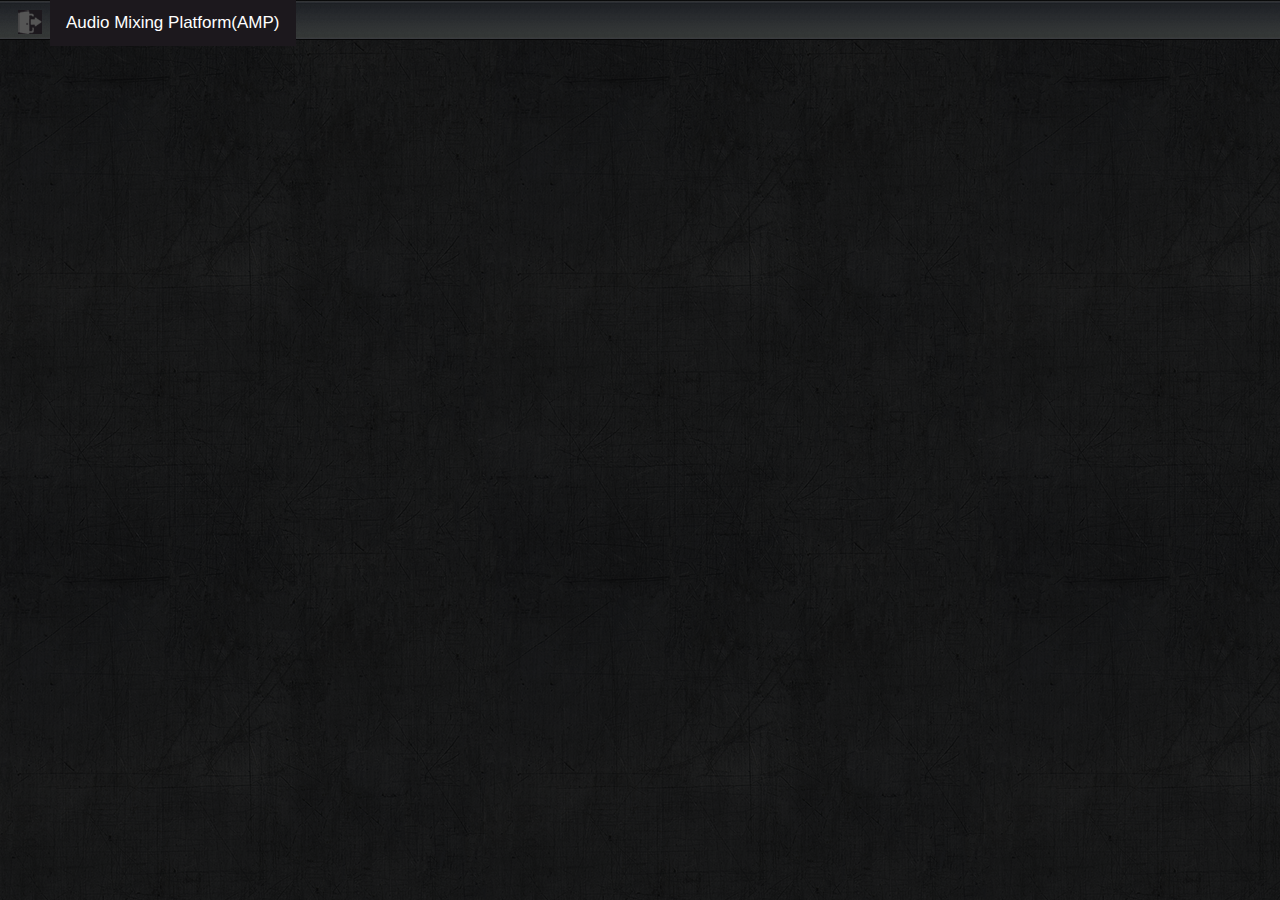
==== main.html @ fcc02890 "mix controller" ====
<!doctype html>
<html>
<head>
    <meta charset="windows-1251">
    <title>Audio Mixing Platform </title>
    <meta name="viewport" content="height=device-height initial-scale=1.0, minimum-scale=1.0, maximum-scale=3.0, user-scalable=yes">
    <meta http-equiv="Pragma" content="no-cache">
    <meta http-equiv="Expires" content="-1">
    <meta name="apple-mobile-web-app-capable" content="yes" />
    <meta http-equiv="cleartype" content="on">

    <link rel="shortcut icon" href="customIcon.png">
    <link rel="stylesheet" href="css/bootstrap/bootstrap-4.3.1.min.css">
    <link rel="stylesheet" href="css/ampUi/ampUi.css">
    <link rel="shortcut icon" href="customIcon.png">

    <script src="js/cookie.js"></script>
    <script src="js/cpan.js"></script>
    <script src="js/jQuery/jquery-3.4.1.min.js"></script> <!-- jQuery -->
    <script src="js/bootstrap/bootstrap-4.3.1.min.js"></script>
    <script src="js/konva/konva-3.2.4.min.js"></script> <!-- Konva -->
    <script src="js/biQuadFilter/BiQuadFilter.js"></script> <!-- BiQuadFilter -->
    <script src="js/equalizer.js"></script>
    <!-- ++ AMP UI -->
    <script src="js/ampUi/ampUiCore.js"></script> <!-- Just ampUi variable -->
    <script src="js/ampUi/ampUiMath.js"></script> <!-- Some functions to work with arrays, matrices, coordinates etc. -->
    <script src="js/ampUi/ampUiColors.js"></script> <!-- All of the colors -->
    <script src="js/ampUi/ampUiGlobalSettings.js"></script> <!-- Projest-wide settings -->
    <script src="js/ampUi/ampUiFiltersSettings.js"></script> <!-- Settings for filters layout and behavior -->
    <script src="js/ampUi/ampUiSlider.js"></script> <!-- Adjustable slider with scale -->
    <script src="js/ampUi/ampUiFiltersGraphSettings.js"></script> <!-- Equalizer graph settings -->

    <script src="js/ampUi/ampUiFiltersList.js"></script> <!-- Filters list -->
    <script src="js/ampUi/ampUiFiltersGraph.js"></script> <!-- Equalizer graph -->
    <script src="js/ampUi/ampUiFiltersDeck.js"></script> <!-- Filters deck -->
    <script src="js/ampUi/ampUiChannelEdit.js"></script> <!-- Controller to edit channel settings -->

    <script src="js/ampUi/ampUiEntryPoint.js"></script>
    <script src="js/main.js"></script>
    <script src="js/cookie.js"></script>
    <script src="js/cpan.js"></script>
    <!--    <script src="js/eq.js"></script> -->
    <script>
        console.log('explorer =', navigator.userAgent.toLowerCase());
        if (navigator.userAgent.toLowerCase().indexOf('msie ') > 0) {
            document.write('<link href="css/main-ie.css" rel="stylesheet" type="text/css">');
            document.write('<link href="css/cpan-ie.css" rel="stylesheet" type="text/css">');
        } else {
            document.write('<link rel="stylesheet" href="css/main.css" type="text/css" />');
            document.write('<link rel="stylesheet" href="css/cpan.css" type="text/css" />');
        }
    </script>
</head>

<!--<body onload='init();resize();'>-->
<body onload='init();' onresize='resizeFunc()'>
    <!-- <div class="shadow_panel" id="ClassShadow" style="display: none;"></div> -->
    <!--[if !IE]>-->
     <!--[if !IE]>-->
     <div class="header_main">
        <div class="logout_btn" onClick="Logout();"></div>        
        <div class="dropdown">
            <button class="dropbtn">Audio Mixing Platform(AMP)</button>            
            <div id= "menu" class="dropdown-content"></div>
        </div>
    </div>
    <!-- ClassNoWrapper original location
    -->

    <div id="ClassNoWrapper">
        <div class="main_console" id="ClassMainConsole"></div>
    </div>
    <div id="control_panel" class="control_panel_container" style="display:none;">
        <ul id="Tabs">
            <li id="FirstTab" style="left:0px;" class="SelectedTab" onClick="One(); return false;">Profile</li>
            <li id="SecondTab" style="left:135px;" class="Tab" onClick="Two(); return false;">Other</li>
        </ul>

        <div class="control_panel_body_shadow"></div>
        <div class="control_panel_close" onClick="cpan_hide();"></div>
        <div class="control_panel_body"></div>

        <div class="control_panel_content" id="cpan_content">
            <div id="Content">
                <div id="PageTwo" style="display: none;"></div>
                <div id="PageOne"></div>
            </div>
        </div>
    </div>

    <div class="modal">
        <div class="modal-content">
            <span class="close-button">×</span>
            <div class="container-fluid h-100">
                <div class="row justify-content-center h-100">
                    <div class="col-12 bg-red">
                        <div class="h-100 d-flex flex-nowrap flex-column ">
                            <div class="row justify-content-center flex-fill flex-grow-1 flex-nowrap">
                                <div class="d-flex flex-nowrap flex-column  bg-primary text-truncate flex-fill">
                                    <div class="row flex-grow-1 bg-warning m-0 p-0">
                                        <div id="graph-container" class="d-flex  flex-column text-truncate flex-fill col-12 m-0 p-0"></div>
                                    </div>
                                </div>
                            </div>
                        </div>
                    </div>            
                </div>
            </div>
        </div>
    </div>
</body>

</html>
---- css/ampUi/ampUi.css ----
html,body {
	height:100%; 
	user-select: none;
	background-color: #1c181d;
	/*color: #ffffff;*/
}

.channelcontainer {
	-ms-flex: 0 0 8vw;
    flex: 0 0  8vw;
	user-select: none;
}			

			
.h-12_5 {
	 height: 12.5%!important;
}

.h-6_25 {
	 height: 6.25%!important;
}

.h-81_25 {
	 height: 81.25%!important;
}

.h-87_5 {
	 height: 87.5%!important;
}

.h-93_75 {
	 height: 93.75%!important;
}

.filterinfo-row {
	cursor: pointer;
}


.hidden-important {
	display: none !important;
}

.flex-important {
	display: flex !important;
}

#currentchannel-button-mute {
	font-size: 2.55vmin;
	cursor: pointer;
}


#currentchannel-label-meter-l {
	color: #ffffff;
}

#currentchannel-label-meter-r {
	color: #ffffff;
}

#currentchannel-label-peak-l {
	color: #ffffff;
}

#currentchannel-label-peak-r {
	color: #ffffff;
}

#navigation-hint {
	color: #ffffff;
}

#currentchannel-label-number {
	color: #ffffff;
}

#currentchannel-label-name {
	color: #ffffff;
}

#navigation-button-options {
	color: #1c181d;
	background-color: #ffffff;
}

#currentchannel-button-mute {
	color: #1c181d;
	background-color: #ffffff;
}

#navigation-title {
	color: #ffffff;
}

#navigation-button-exit {
	color: #1c181d;
	background-color: #ffffff;
}


#currentchannel-meter-l {
}

#currentchannel-meter-r {
}

#currentchannel-scale {
	/*background: violet;*/
	/*font-size: 10px;*/
}
#currentchannel-label-name,
#currentchannel-label-number,
#navigation-hint {
	font-size: 1.75vmin;
}

#currentchannel-label-meter-l,
#currentchannel-label-meter-r,
#currentchannel-label-peak-l,
#currentchannel-label-peak-r {
	font-size: 1.60vmin;
}

#navigation-button-viewgroups,
#navigation-button-mixes,
#navigation-button-options,
#navigation-button-exit {
	font-size: 2.25vmin;
	cursor: pointer;
}



#container-channels-list {
	overflow-x: scroll;
	background-color: #1c181d; /* Ordinary */
	
}
#container-viewgroups-list {
	overflow-y: scroll;
	background: #ffffff;
}


#container-mixes-list {
	overflow-y: scroll;
	background: #ffffff;
}



/*
#currentchannel-label-name,
#currentchannel-label-number,
*/


#navigation-title {
	font-weight: bold;
	font-size: 2.85vmin;
}
---- css/main-ie.css ----
@font-face{
	font-family: 'Unibody8Pro-Regular';
	src: url('../fonts/Unibody8Pro-Regular.eot?') format('eot'),;
	src: url('../fonts/Unibody8Pro-Regular.eot?#iefix') format('embedded-opentype'),
		 url('../fonts/Unibody8Pro-Regular.otf')  format('opentype'),
		 url('../fonts/Unibody8Pro-Regular.woff') format('woff'), 
		 url('../fonts/Unibody8Pro-Regular.ttf')  format('truetype'),
		 url('../fonts/Unibody8Pro-Regular.svg#Unibody8Pro-Regular') format('svg');
}

@font-face{
	font-family: 'eras_bold_itcregular';
	src: url('../fonts/erasbd-webfont.eot');
	src: url('../fonts/erasbd-webfont.eot?#iefix') format('embedded-opentype'),
		 url('../fonts/erasbd-webfont.woff') format('woff'),
		 url('../fonts/erasbd-webfont.ttf') format('truetype'),
		 url('../fonts/erasbd-webfont.svg#eras_bold_itcregular') format('svg');
}
		
.header_main_left{
	height:40px;
	width:30px;	
	background-image: url(../images/header_bg_left_ie.png);
	background-repeat:no-repeat;
	-webkit-touch-callout: none;
	-webkit-user-select: none;
	-khtml-user-select: none;
	-moz-user-select: none;
	-ms-user-select: none;
	user-select: none;	
	float: left;
	position:relative;
	left:0px;			
	z-index:197;
}

.header_main_right{
	height:40px;
	width:15px;	
	background-image: url(../images/header_bg_right_ie.png);
	background-repeat:no-repeat;
	-webkit-touch-callout: none;
	-webkit-user-select: none;
	-khtml-user-select: none;
	-moz-user-select: none;
	-ms-user-select: none;
	user-select: none;	
	float: right;
	position:relative;
	z-index:197;
}

.header_main{
	height:40px;	
	width: 100%;	
	background-image: url(../images/header_bg_ie.png);
	background-repeat:repeat-x;		
	-webkit-touch-callout: none;
	-webkit-user-select: none;
	-khtml-user-select: none;
	-moz-user-select: none;
	-ms-user-select: none;
	user-select: none;	
	float: left;
	position: fixed;			
	color:#FFF;	
	z-index:196;
}

.header_logo{
	position: relative;
	color: #DBDBDB;
	width: 300px;
	height: 30px;	
	background-image: url(../images/logo.png);
	background-repeat: no-repeat;
	left: 26px;
	top: 5px;	
	font-family: 'eras_bold_itcregular' !important;
	padding-left: 42px;
  padding-top: 5px;
	font-size: 17px;	
}	

.main_console{		
	position: relative;
	display: flex;
	top: 20px;	
}

.console:before,
.console:after{
content: ''; 
    position: absolute;
}

.console:before{
	width:80px;
	height:115px;
	background-image: url(../images/ctop.png);
	background-repeat:no-repeat;
}

.console:after{
	width:80px;
	height:25px;
	background-image: url(../images/cbottom.png);
	background-repeat:no-repeat;
	left:0px;
	bottom:0px;
}

.console{
	width:80px;
	min-height:460px;
	height:460px;
	background-image: url(../images/cbody.png);
	background-repeat:repeat-y;
	position: relative;
}

.state_on{
	width:52px;
	height:20px;
	position: relative;
	background-image: url(../images/stateon.png);
	background-repeat:no-repeat;
	top: 28px;
	left:14px;	
}

.state_off{
	width:52px;
	height:20px;
	position: relative;
	background-image: url(../images/stateoff.png);
	background-repeat:no-repeat;
	top: 28px;
	left:14px;	
}

.mute_button_off{
	width:38px;
	height:25px;
	position: relative;
	background-image: url(../images/mute_on.png);
	background-repeat:no-repeat;
	top: 35px;
	left:2px;	
	float:left;
	z-index: 100;
		-webkit-touch-callout: none;
		-webkit-user-select: none;
		-khtml-user-select: none;
		-moz-user-select: none;
		-ms-user-select: none;
		user-select: none;		
}

.mute_button_on{
	width:38px;
	height:25px;
	position: relative;
	background-image: url(../images/mute_off.png);
	background-repeat:no-repeat;
	top: 35px;
	left:2px;	
	float:left;
	z-index: 100;
		-webkit-touch-callout: none;
		-webkit-user-select: none;
		-khtml-user-select: none;
		-moz-user-select: none;
		-ms-user-select: none;
		user-select: none;		
}

.eq_button_on{
	width:38px;
	height:25px;
	position: relative;
	background-image: url(../images/eq_on.png);
	background-repeat:no-repeat;
	top: 35px;
	left:2px;	
	float:left;
		z-index: 100;
		-webkit-touch-callout: none;
		-webkit-user-select: none;
		-khtml-user-select: none;
		-moz-user-select: none;
		-ms-user-select: none;
		user-select: none;		
}

.eq_button_off{
	width:38px;
	height:25px;
	position: relative;
	background-image: url(../images/eq_off.png);
	background-repeat:no-repeat;
	top: 35px;
	left:2px;	
	float:left;
		z-index: 100;
		-webkit-touch-callout: none;
		-webkit-user-select: none;
		-khtml-user-select: none;
		-moz-user-select: none;
		-ms-user-select: none;
		user-select: none;		
}

.info_block_on{
	width: 70px;
	height: 30px;
	background-image: url(../images/info_bg_tr.png);
	background-color:#204040;
	top: 30px;
	left: 4px;	
	position: relative;				
		-webkit-touch-callout: none;
		-webkit-user-select: none;
		-khtml-user-select: none;
		-moz-user-select: none;
		-ms-user-select: none;
		user-select: none;	
}

.info_block_off{
	width: 70px;
	height: 30px;
	background-image: url(../images/info_bg_tr.png);
	background-color:#333;
	top: 30px;
	left: 4px;	
	position: relative;				
		-webkit-touch-callout: none;
		-webkit-user-select: none;
		-khtml-user-select: none;
		-moz-user-select: none;
		-ms-user-select: none;
		user-select: none;	
}

.info_text{
	width: 70px;
	height: 30px;
	top: 4px;	
	cursor:default;
	font-size: 13px;
	vertical-align:middle; 
	color:#00ffff;
	text-align:center;
	vertical-align: middle;
	font-family: 'Unibody8Pro-Regular' !important;
	position: relative;			
		-webkit-touch-callout: none;
		-webkit-user-select: none;
		-khtml-user-select: none;
		-moz-user-select: none;
		-ms-user-select: none;
		user-select: none;	
		z-index:10;	
}

.pan_panel{
	width: 70px;
	height: 38px;
	top: 70px;
	left: 5px;	
	position: relative;
		-webkit-touch-callout: none;
		-webkit-user-select: none;
		-khtml-user-select: none;
		-moz-user-select: none;
		-ms-user-select: none;
		user-select: none;		
}

.pan_bar{
	width:70px;
	height:8px;
	background: url(../images/pan_bar.png);	
	top:73px;
	left:5px;
	position:relative;
}

.pan_slider{
	width:18px;
	height:30px;
	background: url(../images/pan_btn.png);
	top:58px;
	left:32px;
	position:relative;
}

.bar:before,
.bar:after{
	content: ''; 
  position: absolute;
}

.bar:before{
	width:35px;
	height:58px;
	background-image: url(../images/bar_top.png);
	background-repeat:no-repeat;
	float:left;	
}

.bar:after{
	width:35px;
	height:34px;
	background-image: url(../images/bar_bottom.png);
	background-repeat:no-repeat;
	left:0px;
	float:left;	
	bottom:0px;
}

.bar{
	width: 35px;
	height: 315px;
	top: 60px;
	left: 5px;
	float: left;
	background-image: url(../images/bar_bg.png);
	background-repeat:repeat-y;
	position: relative;
		-webkit-touch-callout: none;
		-webkit-user-select: none;
		-khtml-user-select: none;
		-moz-user-select: none;
		-ms-user-select: none;
		user-select: none;		
}

.slider{
	width: 29px;
	height: 38px;
	cursor: pointer;
	background-image: url(../images/bar_btn.png); 
	background-repeat: no-repeat;					
	position: relative;	
	left:3px;	
	z-index: 100;
}

.slider_red{
	width: 29px;
	height: 38px;
	cursor: pointer;
	background-image: url(../images/master_bar_btn.png); 
	background-repeat: no-repeat;					
	position: relative;	
	left:4px;	
	z-index: 100;
}

.slider_green{
	width: 29px;
	height: 38px;
	cursor: pointer;
	background-image: url(../images/bar_btn_green.png); 
	background-repeat: no-repeat;					
	position: relative;	
	left:3px;	
	z-index: 100;
}

.slider_blue{
	width: 29px;
	height: 38px;
	cursor: pointer;
	background-image: url(../images/bar_btn_blue.png); 
	background-repeat: no-repeat;					
	position: relative;	
	left:3px;	
	z-index: 100;
}

.slider_line{
	width: 4px;
	height: 0%;
	left: 5;
	background-color: #505050; 
	margin-left: 6px;		
	position: absolute;			
}

.indicator:before,
.indicator:after{
	content: ''; 
  	position: absolute;
}

.indicator:before{
	width:15px;
	height:33px;
	background-image: url(../images/ind_top_ds.png);
	background-repeat:no-repeat;
	float:left;	
	z-index:99;
}

.indicator:after{
	width:15px;
	height:35px;
	background-image: url(../images/ind_bottom_ds.png);
	background-repeat:no-repeat;
	left:0px;
	float:left;	
	bottom:0px;
	z-index:99;
}			
	
.indicator{
	width: 15px;
	height: 200px;
	top: 61px;
	float: left;
	left:-2px;
	background-image: url(../images/ind_bg_ds.png);
	background-repeat:repeat-y;	
	position: relative;
		-ms-user-select: none;
		user-select: none;	
	z-index:99;				
}

.indicatorlight{
	width: 16px;
	height: 200px;
	top: -140px;
	left:-1px;
	float: left;
	background-image: url(../images/indicator.png);	
	position: relative;
	-ms-user-select: none;
	user-select: none;	
	z-index:97;	
}

.indicatormeter_over_l{
	width: 5px;
	height:8px;
	display:block;
	background-color:#161616;
	z-index:97;	
	left:60px;
	top:63px;
	position: relative;

}

.indicatormeter_over_r{
	width: 5px;
	height:8px;
	display:block;
	background-color:#161616;
	z-index:97;	
	left:68px;
	top:63px;
	position: relative;

}

.indicatormeter_l{
	width: 6px;
	height: 200px;
	top: -340px;
	left:60px;
	float: left;
	display:block;
	background-image: url(../images/ind_meter_solid.png);	
	position: relative;
	-ms-user-select: none;
	user-select: none;
	background-repeat:no-repeat;
	background-position-y: 0px;
	z-index:98;	
}	

.indicatormeter_r{
	width: 6px;
	height: 200px;
	top: -340px;
	left:62px;
	float: left;
	display:block;
	background-image: url(../images/ind_meter_solid.png);	
	position: relative;
	-ms-user-select: none;
	user-select: none;
	background-repeat:no-repeat;
	background-position-y: 0px;
	z-index:98;	
}	

.slider_group{
	width:80px;
	height:315px;
	float:left;
	position: relative;	
}

/* Common style for digits layout */
.digits{	
	width:25px;
	height:315px;
	top: 40px;
	left:7px;
	float:left;
	cursor:default;
	position: relative;
	color:#85a095;
	font-family:Gotham, "Helvetica Neue", Helvetica, Arial, sans-serif;
	font-size: 9px;
	font-weight:bold;
	text-shadow: 1px 1px 1px #000000;
		-webkit-touch-callout: none;
		-webkit-user-select: none;
		-khtml-user-select: none;
		-moz-user-select: none;
		-ms-user-select: none;
		user-select: none;	
}

/* Position markup block */
.p20{
	top: 20px;
	position: relative;	
}

.p10{
	top: 35px;
	position: relative;		
}

.zero{
	top: 37px;
	font-size:15px;
	position: relative;	
}

.m10{
	top: 55px;
	position: relative;	
}

.m30{
	top: 85px;
	position: relative;	
}

.m50{
	top: 115px;
	position: relative;	
}

.s_off{
	top: 100px;
	position: relative;	
	font-size:6px;
	padding-left:5px;
}

.channel_info {
    bottom: 40px;
    left: 50px;
    width: 25px;
    height: 115px;
    position: absolute;
    background-image: url(../images/chanel_name_bg_T.png);
    background-repeat: no-repeat;
    font-size: 16px;
    font-weight: bold;
    color: #e0e0e0;
    text-shadow: 1px 1px 2px #333;
    font-family: Consolas, "Andale Mono", "Lucida Console", "Lucida Sans Typewriter", Monaco, "Courier New", monospace;
    cursor: default;
    z-index: 100;
    padding-top: 200px;
}

.chanel_name{
	left:1px;
	top:300px;
	position:relative;
	/*filter: progid:DXImageTransform.Microsoft.BasicImage(rotation=1);*/
	/*writing-mode: bt-rl;*/
	width: 300px;
	height:200px;
	-ms-user-select: none;
	user-select: none;	
	z-index:58;	
}

.chanel_nameie{
	left:5px;
	top:-305px;
	position:relative;
	writing-mode: tb-lr;
	width: 300px;
	height:200px;
	z-index:58;	
}

body{
	margin-left: 0px;
	margin-top: 0px;
	margin-right: 0px;
	margin-bottom: 0px;
	background-color: #272727;
	background-image: url(../images/metallbg.png);
  background-repeat: repeat;	
}	

/*master volume section*/
.master_mute_button{
	width:38px;
	height:25px;
	position: relative;
	background-image: url(../images/mute.png);
	background-repeat:no-repeat;
	top: 5px;
	left:21px;	
	float:left;
	z-index: 100;
}

.master_indicatorlight_l{
	width: 12px;
	height: 306px;
	top: -240px;
	left:31px;
	float: left;
	background-image: url(../images/m_indicator.png);	
	position: relative;
	-webkit-touch-callout: none;
	-webkit-user-select: none;
	-khtml-user-select: none;
	-moz-user-select: none;
	-ms-user-select: none;
	user-select: none;	
	z-index:97;	
}

.master_indicatormeter_l{
	width: 12px;
	height: 306px;
	top: -240px;
	left:18px;
	float: left;
	display:block;
	background-image: url(../images/ind_meter_solid.png);	
	position: relative;
	-webkit-touch-callout: none;
	-webkit-user-select: none;
	-khtml-user-select: none;
	-moz-user-select: none;
	-ms-user-select: none;
	user-select: none;
	background-position:0 -0px;
	background-repeat:no-repeat;
	z-index:98;	
}

.master_indicatorlight_r{
	width: 12px;
	height: 306px;
	top: -240px;
	left:10px;
	float: left;
	background: url(../images/m_indicator.png);	
	position: relative;
	-webkit-touch-callout: none;
	-webkit-user-select: none;
	-khtml-user-select: none;
	-moz-user-select: none;
	-ms-user-select: none;
	user-select: none;	
	z-index:97;	
}

.master_indicatormeter_r{
	width: 12px;
	height: 306px;
	top: -240px;
	left:-2px;
	float: left;
	display:block;
	background: url(../images/ind_meter_solid.png);	
	position: relative;
	-webkit-touch-callout: none;
	-webkit-user-select: none;
	-khtml-user-select: none;
	-moz-user-select: none;
	-ms-user-select: none;
	user-select: none;
	background-position:0 -0px;
	background-repeat:no-repeat;
	z-index:98;	
}

.master_text{	
	width:25px;
	height:50px;
	top: -560px;
	left:49px;
	float:left;
	cursor:default;
	position: relative;
	color:#85a095;
	font-family:Gotham, "Helvetica Neue", Helvetica, Arial, sans-serif;
	font-size:12px;
	font-weight:bold;
	text-shadow: 1px 1px 1px #000000;
		-webkit-touch-callout: none;
		-webkit-user-select: none;
		-khtml-user-select: none;
		-moz-user-select: none;
		-ms-user-select: none;
		user-select: none;	
}

.master_console:before,
.master_console:after{
	content: ''; 
  	position: absolute;
}

.master_console:before{
	width:80px;
	height:115px;
	background-image: url(../images/ctop.png);
	background-repeat:no-repeat;
	float:left;	
}

.master_console:after{
	width:80px;
	height:25px;
	background-image: url(../images/cbottom.png);
	background-repeat:no-repeat;
	left:0px;
	float:left;	
	bottom:0px;
}

.master_console{
	width:80px;
	min-height:460px;
	height:460px;
	background-image: url(../images/cbody.png);
	background-repeat:repeat-y;
	float:left;	
	position: relative;
}

.master_indicator_l:before,
.master_indicator_l:after{
	content: ''; 
  	position: absolute;
}


.master_indicator_l:before{
	width:15px;
	height:33px;
	background-image: url(../images/ind_top.png);
	background-repeat:no-repeat;
	float:left;	
	z-index:99;
}

.master_indicator_l:after{
	width:15px;
	height:35px;
	background-image: url(../images/ind_bottom.png);
	background-repeat:no-repeat;
	left:0px;
	float:left;	
	bottom:0px;
	z-index:99;
}			
	
.master_indicator_l{
	width: 15px;
	height: 306px;
	top: -240px;
	left:45px;
	float: left;
	background-image: url(../images/ind_bg.png);
	background-repeat:repeat-y;	
	position: relative;
		-ms-user-select: none;
		user-select: none;	
	z-index:99;				
}

.master_indicator_r:before,
.master_indicator_r:after{
	content: ''; 
  position: absolute;
}


.master_indicator_r:before{
	width:15px;
	height:33px;
	background-image: url(../images/ind_top.png);
	background-repeat:no-repeat;
	float:left;	
	z-index:99;
}

.master_indicator_r:after{
	width:15px;
	height:35px;
	background-image: url(../images/ind_bottom.png);
	background-repeat:no-repeat;
	left:0px;
	float:left;	
	bottom:0px;
	z-index:99;
}			
	
.master_indicator_r{
	width: 15px;
	height: 306px;
	top: -240px;
	float: left;
	left:23px;
	background-image: url(../images/ind_bg.png);
	background-repeat:repeat-y;	
	position: relative;
		-ms-user-select: none;
		user-select: none;	
	z-index:99;				
}

.master_bar:before,
.master_bar:after{
	content: ''; 
  	position: absolute;
}

.master_bar:before{
	width:35px;
	height:58px;
	background-image: url(../images/bar_top.png);
	background-repeat:no-repeat;
	float:left;	
}

.master_bar:after{
	width:35px;
	height:34px;
	background-image: url(../images/bar_bottom.png);
	background-repeat:no-repeat;
	left:0px;
	float:left;	
	bottom:0px;
}

.master_bar{
	width: 35px;
	height: 306px;
	top: 63px;
	left: -33px;
	float: left;
	background-image: url(../images/bar_bg.png);
	background-repeat:repeat-y;
	position: relative;
		-webkit-touch-callout: none;
		-webkit-user-select: none;
		-khtml-user-select: none;
		-moz-user-select: none;
		-ms-user-select: none;
		user-select: none;		
}

/*menu bar*/
.menu_bar_ie:before,
.menu_bar_ie:after{
  content: ''; 
  position: absolute;
} 
  
.menu_bar_ie:before{
  width: 77px;
  height: 32px; 
	left: 0px;	
	background-image: url(../images/ddd_left.png);
	background-repeat: no-repeat;
}

.menu_bar_ie:after{
  width: 77px;
  height: 32px;
	left: 69px;
	background-image: url(../images/ddd_right.png);
	background-repeat: no-repeat;
}

.menu_bar_ie{
	position: relative;
	width: 77px;
	height: 32px;
	background-image: url(../images/ddd_body.png);
	background-repeat: repeat-x;
	float: right;
	top: -30px;
	right: 10px;
}

.logout_btn{
	position: relative;
	float: left;
	width: 24px;
	height: 24px;
	background-image: url(../images/logout.png);
	cursor: pointer;
	left: 18px;
	top: 4px;
}

.logout_btn:hover{
	position: relative;
	float: left;
	width: 24px;
	height: 24px;
	background-image: url(../images/logout_hover.png);
	cursor: pointer;
	left: 18px;
	top: 4px;
}

.options_btn{
	position: relative;
	float: left;
	width: 24px;
	height: 24px;
	background-image: url(../images/tools.png);
	cursor: pointer;
	left: 10px;
	top: 4px;
}

.options_btn:hover{
	position: relative;
	float: left;
	width: 24px;
	height: 24px;
	background-image: url(../images/tools_hover.png);
	cursor: inter;
	left: 10px;
	top: 4px;
}

.shadow_panel{
	position:absolute;
	z-index:499;
	background-image:url(../images/shadow.png);	
}
---- css/cpan-ie.css ----
@charset "windows-1251";
/* CSS Document */
/*body {
	background-image: url(../images/metallbg.jpg);
	background-repeat: repeat;
	margin-left: 0px;
	margin-top: 0px;
	margin-right: 0px;
	margin-bottom: 0px;
}*/

.control_panel_container{
	left: 50%;
	top:60px;
    margin-left: -300px;
    position: absolute;
    width: 600px;
	height:400px;
	/*display:block;*/
	overflow:hidden;
	z-index:500;	
}

.control_panel_body:before,
.control_panel_body:after{
	content:''; 
    position:absolute;
}

.control_panel_body:before{
	width:600px;
	height:370px;
	background-image:url(../images/cpan/b_ie_left.png);
	background-repeat:no-repeat;
	float:left;	
}

.control_panel_body:after{
	width:80px;
	height:370px;
	background-image:url(../images/cpan/b_ie_right.png);
	background-repeat:no-repeat;
	left:590px;
	bottom:0px;
}

.control_panel_body{
	position:absolute;
	background-color:#24272E;
	display:block;
	width:100%;
	height:370px;
	top:30px;	
	z-index:502;
	background-image:url(../images/cpan/b_ie_body.png);
	background-repeat:repeat-x; 
}

.control_panel_body_shadow{
	position:absolute;
	display:block;
	width:100%;
	height:4px;
	top:26px;	
	z-index:502;
	background-image:url(../images/cpan/body_shadow.png);	
}

.control_panel_content{
	position:absolute;
	width:570px;
	height:270px;
	top:30px;
	margin: 30px;
	z-index:600;	
	color:#CCC;	
	font-family:Gotham, "Helvetica Neue", Helvetica, Arial, sans-serif;
	font-size:0.8em;
	overflow:hidden;
}

.control_panel_close{
	position:absolute;
	width:26px;
	height:24px;
	top:5px;
	left:575px;
	background-image:url(../images/cpan/close.png);
	background-repeat:no-repeat;
	cursor:pointer;
	float:left;	
		-webkit-touch-callout: none;
		-webkit-user-select: none;
		-khtml-user-select: none;
		-moz-user-select: none;
		-ms-user-select: none;
		user-select: none;	
}

.control_panel_close:hover{
	position:absolute;
	width:26px;
	height:24px;
	top:5px;
	left:575px;
	background-image:url(../images/cpan/close_over.png);
	background-repeat:no-repeat;
	cursor:pointer;
	float:left;	
}

/* Tabs */
ul#Tabs {
    list-style-type: none;
}
 
#Tabs li.Tab {
	position:absolute;
	float:left;
	width:150px;
	height:30px;
	padding-top:7px;
	padding-left:16px;
	text-shadow: 1px 1px 1px #000000;
		-webkit-touch-callout: none;
		-webkit-user-select: none;
		-khtml-user-select: none;
		-moz-user-select: none;
		-ms-user-select: none;
		user-select: none;	
	z-index:500;
	top:3px;
	background-image:url(../images/cpan/active_tab.png);
	background-repeat:no-repeat;
	    font-family:Gotham, "Helvetica Neue", Helvetica, Arial, sans-serif;
	font-size:0.7em;
	font-weight:bold;
	text-shadow: 1px 1px 1px #000000;
		-webkit-touch-callout: none;
		-webkit-user-select: none;
		-khtml-user-select: none;
		-moz-user-select: none;
		-ms-user-select: none;
		user-select: none;	
    text-decoration: none;
	color:#999;	
	cursor:pointer;
}
 

 
/* Tab Active */
#Tabs li.SelectedTab {
	position:absolute;
	float:left;
	width:150px;
	height:30px;
	padding-top:7px;
	padding-left:16px;
	text-shadow: 1px 1px 1px #000000;
		-webkit-touch-callout: none;
		-webkit-user-select: none;
		-khtml-user-select: none;
		-moz-user-select: none;
		-ms-user-select: none;
		user-select: none;	
z-index:510;
top:3px;
background-image:url(../images/cpan/active_tab.png);	
background-repeat:no-repeat;
    font-family:Gotham, "Helvetica Neue", Helvetica, Arial, sans-serif;
	font-size:0.7em;
	font-weight:bold;
	text-shadow: 1px 1px 1px #000000;
		-webkit-touch-callout: none;
		-webkit-user-select: none;
		-khtml-user-select: none;
		-moz-user-select: none;
		-ms-user-select: none;
		user-select: none;	
    text-decoration: none;
	color:#CCC;	
}

input[type=button]
{
	background-color: #1e2126;
	background-image: url(../images/submit.png);
	background-repeat:no-repeat;
	width:101px;
	height:35px;
	font-family: 'Helvetica' !important;
	font-size: 14px;	
	color: #FFE7CE;
	border:none;
	padding-bottom: 6px;
	border:none;
	outline: none;
}

input[type=button]:active
{
	background-color: #1e2126;
	background-image: url(../images/submit_p.png);
	background-repeat:no-repeat;
	width:101px;
	height:35px;
	border:none;
	font-family: 'Helvetica' !important;
	font-size: 14px;	
	color: #000;
	padding-bottom:0px;	
	border:none;
	outline: none;
}

input[type=radio]{
	color:#FFE7CE;
	font-weight:bold;
	font-family: 'Helvetica' !important;
	font-size:14px;	
	width:20px;
	top:-6px;
	position:relative;	
	border:none;
	outline: none;
}

input[type=radio]:hover{
	background-color:#FC6;
	font-weight:bold;
	font-family: 'Helvetica' !important;
	font-size:14px;	
	width:20px;
	top:-6px;
	position:relative;	
	border:none;
	outline: none;
}

input[type=text]{
	background-color:#333;
	color:#FFE7CE;
	font-weight:bold;
	border:solid;
	border-width:1px;
	border-color:#FFE1D2;
	font-family: 'Helvetica' !important;
	width:115px;	
	padding-left:5px;	
}

input[type=password]{
	background-color:#333;
	color:#FFE7CE;
	font-weight:bold;
	border:solid;
	border-width:1px;
	border-color:#FFE1D2;
	font-family: 'Helvetica' !important;
	width:115px;	
	padding-left:5px;	
}

input[type=text]:focus{
	border-color:#fff; 
}

input[type=password]:focus{
	border-color:#fff; 
}

h1{
font-size:1.2em;
font-weight:bold;
	text-shadow: 2px 2px 2px #000000;
		-webkit-touch-callout: none;
		-webkit-user-select: none;
		-khtml-user-select: none;
		-moz-user-select: none;
		-ms-user-select: none;
		user-select: none;	
    text-decoration: none;
			-webkit-touch-callout: none;
		-webkit-user-select: none;
		-khtml-user-select: none;
		-moz-user-select: none;
		-ms-user-select: none;
		user-select: none;		
}
---- css/main.css ----
@font-face{
	font-family: 'Unibody8Pro-Regular';
	src: url('../fonts/Unibody8Pro-Regular.eot?') format('eot'),;
	src: url('../fonts/Unibody8Pro-Regular.eot?#iefix') format('embedded-opentype'),
		 url('../fonts/Unibody8Pro-Regular.otf')  format('opentype'),
		 url('../fonts/Unibody8Pro-Regular.woff') format('woff'), 
		 url('../fonts/Unibody8Pro-Regular.ttf')  format('truetype'),
		 url('../fonts/Unibody8Pro-Regular.svg#Unibody8Pro-Regular') format('svg');
}
		
@font-face{
  	font-family: 'eras_bold_itcregular';
  	src: url('../fonts/erasbd-webfont.eot');
  	src: url('../fonts/erasbd-webfont.eot?#iefix') format('embedded-opentype'),
       	 url('../fonts/erasbd-webfont.woff') format('woff'),
       	 url('../fonts/erasbd-webfont.ttf') format('truetype'),
       	 url('../fonts/erasbd-webfont.svg#eras_bold_itcregular') format('svg');
}


.header_main{
	height:40px;
	width: 100%;
	background:			
			url(../images/header_bg_ie.png) repeat-x;		
		-webkit-touch-callout: none;
		-webkit-user-select: none;
		-khtml-user-select: none;
		-moz-user-select: none;
		-ms-user-select: none;
		user-select: none;	
	display: flex;
}

.dropdown {
	left: 50px;
	position: absolute;
  }
  
  .dropdown .dropbtn {
	font-size: 17px;  
	border: none;
	outline: none;
	color: white;
	padding: 10px 16px;
	background-color: inherit;
	font-family: inherit;
	margin: 0;
  }

  .header_logo:hover a:hover, .dropdown:hover .dropbtn {
	background-color: red;
  }
  
  .dropdown-content {
	display: none;
	position: absolute;
	background-color: #f9f9f9;
	min-width: 160px;
	box-shadow: 0px 8px 16px 0px rgba(0,0,0,0.2);
	z-index: 200;
  }
  
  .dropdown-content div {
	float: none;
	color: black;
	padding: 12px 16px;
	text-decoration: none;
	display: block;
	text-align: left;
  }
  
  .dropdown-content div:hover {
	background-color: #ddd;
  }
  
  .dropdown:hover .dropdown-content {
	display: block;
  }


input[type=button]
{
	max-width:51px; width:auto;
/*	height:35px; */
	font-family: 'Helvetica' !important;
	color: #FFE7CE;
	border:none;
	padding-bottom: 6px;
	border:none;
	outline: none;
}

#line2data{
	margin: auto;
	height: 40px;
}


#inc_mix{
    font-weight: bold;
    height: 36px;
    left: 1px;
    line-height: 30px;
    position: relative;
    text-align: center;
    top: 2px;
	width: auto;
    max-width: 52px;
    z-index: 100;
float: left; display: block; 
}
#mixsel{
    color: #101010;
    font-size: 20px;
    font-weight: bold;
	font-family: Helvetica, Arial, sans-serif;
    height: 36px;
    left: 30px;
    line-height: 35px;
    position: relative; 
    text-align: center;
    top: 2px;
    width: 300px;
    z-index: 20;
float: left; display: block; 
}

#envsel {
    color: #101010;
    font-size: 20px;
    font-weight: bold;
    font-family: Helvetica, Arial, sans-serif;
    height: 36px;
    left: 30px;
    line-height: 35px;
    position: relative;
    text-align: center;
    top: 2px;
    width: 300px;
    z-index: 20;
    float: left;
    display: block;
}

#dec_mix{
    font-size: 20px !important;
    font-weight: bold;
    height: 36px;
    left: 0px;
    line-height: 30px;
    position: relative;
    text-align: center;
    top: 2px;
    width: 52px;
    z-index: 100;
float: left; display: block; 
}
#dec_mix input[type="button"] ,#inc_mix input[type="button"]{font-size: 16px !important;margin-top: 3px;color: #dbdbdb !important;}
 
.main_console{
	position: relative;
	display: flex;
}
		
.console{
	width:80px;	
	height:360px;
	position:relative;
	background:
		url(../images/cbottom.png) bottom no-repeat,
		url(../images/ctop.png) top no-repeat,
		url(../images/cbody.png) repeat-y;
}

.state_on{
	width:52px;
	height:20px;
	position: relative;
	background-image: url(../images/stateon.png);
	background-repeat:no-repeat;
	top: 28px;
	left:14px;	
}

.state_off{
	width:52px;
	height:20px;
	position: relative;
	background-image: url(../images/stateoff.png);
	background-repeat:no-repeat;
	top: 28px;
	left:14px;	
}

.mute_button_off{
	width:76px;
	height:25px;
	position: relative;
	background-image: url(../images/mute_on3.png);
	background-repeat:no-repeat;
	top: 35px;
	left:2px;	
	float:left;
	z-index: 100;
		-webkit-touch-callout: none;
		-webkit-user-select: none;
		-khtml-user-select: none;
		-moz-user-select: none;
		-ms-user-select: none;
		user-select: none;		
}

.mute_button_on{
	width:76px;
	height:25px;
	position: relative;
	background-image: url(../images/mute_off3.png);
	background-repeat:no-repeat;
	top: 35px;
	left:2px;	
	float:left;
	z-index: 100;
		-webkit-touch-callout: none;
		-webkit-user-select: none;
		-khtml-user-select: none;
		-moz-user-select: none;
		-ms-user-select: none;
		user-select: none;		
}

.eq_button{
	width:76px;
	height:25px;
	position: absolute;
	background-image: url(../images/eq.png);
	background-repeat:no-repeat;
	top: 4px;
	left:2px;	
	float:left;
		z-index: 100;
		-webkit-touch-callout: none;
		-webkit-user-select: none;
		-khtml-user-select: none;
		-moz-user-select: none;
		-ms-user-select: none;
		user-select: none;		
}

.info_block_on{
	width: 70px;
	height: 30px;
	background-image: url(../images/info_bg_tr.png);
	background-color:#204040;
	top: 30px;
	left: 4px;	
	position: relative;				
		-webkit-touch-callout: none;
		-webkit-user-select: none;
		-khtml-user-select: none;
		-moz-user-select: none;
		-ms-user-select: none;
		user-select: none;	
}

.info_block_off{
	width: 70px;
	height: 30px;
	background-image: url(../images/info_bg_tr.png);
	background-color:#333;
	top: 30px;
	left: 4px;	
	position: relative;				
		-webkit-touch-callout: none;
		-webkit-user-select: none;
		-khtml-user-select: none;
		-moz-user-select: none;
		-ms-user-select: none;
		user-select: none;	
}
		
.info_text{
	width: 70px;
	height: 30px;
	top: 4px;	
	cursor:default;
	font-size: 13px;
	vertical-align:middle; 
	color:#00ffff;
	text-align:center;
	vertical-align: middle;
	font-family: 'Unibody8Pro-Regular' !important;
	position: relative;			
		-webkit-touch-callout: none;
		-webkit-user-select: none;
		-khtml-user-select: none;
		-moz-user-select: none;
		-ms-user-select: none;
		user-select: none;		
}

.bar{
	width: 35px;
	height: 315px;
	top: 60px;
	left: 5px;
	float: left;
	background:
		url(../images/bar_bottom.png) bottom no-repeat,
		url(../images/bar_top.png) top no-repeat,
		url(../images/bar_bg.png) repeat-y;	
	position: relative;
		-webkit-touch-callout: none;
		-webkit-user-select: none;
		-khtml-user-select: none;
		-moz-user-select: none;
		-ms-user-select: none;
		user-select: none;		
}

.slider{
	width: 29px;
	height: 38px;
	cursor: pointer;
	background-image: url(../images/bar_btn.png); 
	background-repeat: no-repeat;		
    background-size:cover;
	position: relative;	
	left: 3px;	
	z-index: 150;
}

.slider_red{
	width: 29px;
	height: 38px;
	cursor: pointer;
	background-image: url(../images/master_bar_btn.png); 
	background-repeat: no-repeat;					
	position: relative;	
	left: 3px;	
	z-index: 150;
}

.slider_green{
	width: 29px;
	height: 38px;
	cursor: pointer;
	background-image: url(../images/bar_btn_green.png); 
	background-repeat: no-repeat;					
	position: relative;	
	left:3px;	
	z-index: 150;
}

.slider_blue{
	width: 29px;
	height: 38px;
	cursor: pointer;
	background-image: url(../images/bar_btn_blue.png); 
	background-repeat: no-repeat;					
	position: relative;	
	left:3px;	
	z-index: 150;
}

.slider_line{
	width: 4px;
	height: 0%;
	left: 5;
	background-color: #505050; 
	margin-left: 6px;		
	position: absolute;			
}			
	
.indicator{
	width: 18px;
	height: 200px;
	top: 61px;
	float: left;
    z-index: 99;
	background:
		url(../images/ind_bottom_ds.png) bottom no-repeat,
		url(../images/ind_top_ds.png) top no-repeat,
		url(../images/ind_bg_ds.png) repeat-y;	
	position: relative;
	left:-2px;
		-webkit-touch-callout: none;
		-webkit-user-select: none;
		-khtml-user-select: none;
		-moz-user-select: none;
		-ms-user-select: none;
		user-select: none;	
       
}

.indicatorlight {
    width: 16px;
    height: 200px;
    top: 61px;
    left: 60px;
    background: url(../images/indicator.png);
    background-size: cover;
    background-repeat: repeat-x;
    position: absolute;
    -webkit-touch-callout: none;
    -webkit-user-select: none;
    -khtml-user-select: none;
    -moz-user-select: none;
    -ms-user-select: none;
    user-select: none;
    z-index: 98;
}

.indicatormeter_over_l{
	width: 5px;
	height:8px;
	display:block;
	background:#161616;
	z-index:97;	
	left:60px;
	top:63px;
	position: relative;
}

.indicatormeter_over_r{
	width: 5px;
	height:8px;
	display:block;
	background:#161616;
	z-index:97;	
	left:68px;
	top:55px;
	position: relative;
}

.indicatormeter_l {
    width: 7px;
    height: 200px;
    display: block;
    top: 61px;
    left: 61px;
    background: url(../images/ind_meter_solid.png);
    background-size: cover;
    position: absolute;
    -webkit-touch-callout: none;
    -webkit-user-select: none;
    -khtml-user-select: none;
    -moz-user-select: none;
    -ms-user-select: none;
    user-select: none;
    background-position: 0 -0px;
    background-repeat: no-repeat;
    z-index: 98;
}

.indicatormeter_r {
    width: 7px;
    height: 200px;
    left: 68px;
    float: left;
    top: 61px;
    display: block;
    background: url(../images/ind_meter_solid.png);
    background-size: cover;
    position: absolute;
    -webkit-touch-callout: none;
    -webkit-user-select: none;
    -khtml-user-select: none;
    -moz-user-select: none;
    -ms-user-select: none;
    user-select: none;
    background-position: 0 -0px;
    background-repeat: no-repeat;
    z-index: 98;
}		

.slider_group{
	width:80px;
	height:315px;
	float:left;
	position: relative;	
}

/* Common style for digits layout */
.digits{	
	width:25px;
	height:315px;
	top: 60px;
	left:7px;
	float:left;
	cursor:default;
	position: relative;
	color:#85a095;
	font-family:Gotham, "Helvetica Neue", Helvetica, Arial, sans-serif;
	font-size:9px;
	font-weight:bold;
	text-shadow: 1px 1px 1px #000000;
		-webkit-touch-callout: none;
		-webkit-user-select: none;
		-khtml-user-select: none;
		-moz-user-select: none;
		-ms-user-select: none;
		user-select: none;	
}

/* Position markup block */
.p20{
	top: 0%;
	left: -2px;
	position: absolute;	
}

.p10 {
    top: 16%;
    left: -2px;
    position: absolute;
}

.zero {
    top: 29.32%;
    left: -2px;
    font-size: 15px;
    position: absolute;
}

.m10 {
    top: 47%;
    left: -2px;
    position: absolute;
}

.m20 {
    top: 62%;
    left: -2px;
    position: absolute;
}

.m30 {
    top: 70%;
    left: -2px;
    position: absolute;
    z-index: 160;
}

.s_off {
    left: -7px;
    top: 100%;
    position: absolute;
    font-size: 8px;
    -moz-transform: rotate(270deg);
    -webkit-transform: rotate(270deg);
    -o-transform: rotate(270deg);
    transform: rotate(270deg);
    z-index: 160;
}

.channel_info{
	bottom: 5px;
	left:52px;
	width:25px;
	height:115px;
	position: absolute;
	background-image: url(../images/chanel_name_bg_T.png);
	background-repeat:no-repeat;
	font-size:16px;
	font-weight:bold;
	color:#ffffff;
	text-shadow: 1px 1px 2px #333;
	font-family: Helvetica, Arial, sans-serif;
/*	font-family:Consolas, "Andale Mono", "Lucida Console", "Lucida Sans Typewriter", Monaco, "Courier New", monospace; */
	cursor:default;
	z-index:150;
}

.chanel_name{
	left:-133px;
	top:-58px;
	position:relative;
		-moz-transform: rotate(270deg);
		-webkit-transform: rotate(270deg);
		-o-transform: rotate(270deg);
		transform: rotate(270deg);
		width: 300px;
		height: 25px;
	-webkit-touch-callout: none;
	-webkit-user-select: none;
	-khtml-user-select: none;
	-moz-user-select: none;
	-ms-user-select: none;
	user-select: none;	
	z-index: 5;
}

.channel_num{
	left:18px;
	bottom: 10px;
	position:absolute;
	width: 30px;
	height: 20px;
	font-size:13px;
	color:#d0d0d0;
	z-index: 160;
}

.ie10 .chanel_name{
	left:-47px;
	top:-255px;
	position:inherit;
		-moz-transform: rotate(270deg);
		-webkit-transform: rotate(270deg);
		-o-transform: rotate(270deg);
		transform: rotate(270deg);
		width: 300px;
		height: 200px;
	-webkit-touch-callout: none;
	-webkit-user-select: none;
	-khtml-user-select: none;
	-moz-user-select: none;
	-ms-user-select: none;
	user-select: none;	
}		

body {
	margin-left: 0px;
	margin-top: 0px;
	margin-right: 0px;
	margin-bottom: 0px;
	background-color: #272727;
	background-image: url(../images/metallbg.png);
  background-repeat: repeat;		 
}	

.pan_panel{
	width: 70px;
	height: 38px;
	top: 70px;
	left: 5px;	
	position: relative;
		-webkit-touch-callout: none;
		-webkit-user-select: none;
		-khtml-user-select: none;
		-moz-user-select: none;
		-ms-user-select: none;
		user-select: none;		
}

.pan_bar{
	width: 70px;
	height: 32px;
	top: 3px;
	left: 0px;	
	background: url(../images/pan_bar.png);	
	position: relative;
	background-repeat:no-repeat;	
}

.pan_slider{
	width: 18px;
	height: 30px;
	left: 27px;	
	top: -6px;
	cursor: pointer;
	background: url(../images/pan_btn.png);
	position: relative;
	z-index: 150;
}

/*master volume section*/
.master_mute_button{
	width:38px;
	height:25px;
	position: relative;
	background-image: url(../images/mute.png);
	background-repeat:no-repeat;
	top: 5px;
	left:21px;	
	float:left;
	z-index: 100;
}

.master_bar{
	width: 35px;
	height: 306px;
	top: 69px;
	left: -33px;
	float: left;
	background:
		url(../images/bar_bottom.png) bottom no-repeat,
		url(../images/bar_top.png) top no-repeat,
		url(../images/bar_bg.png) repeat-y;	
	position: relative;
		-webkit-touch-callout: none;
		-webkit-user-select: none;
		-khtml-user-select: none;
		-moz-user-select: none;
		-ms-user-select: none;
		user-select: none;		
}

.master_indicator_l{
	width: 15px;
	height: 306px;
	top: -237px;
	left:45px;
	float: left;
	background:
		url(../images/ind_bottom.png) bottom no-repeat,
		url(../images/ind_top.png) top no-repeat,
		url(../images/ind_bg.png) repeat-y;	
	position: relative;
		-webkit-touch-callout: none;
		-webkit-user-select: none;
		-khtml-user-select: none;
		-moz-user-select: none;
		-ms-user-select: none;
		user-select: none;	
	z-index:99;				
}

.master_indicatorlight_l{
	width: 12px;
	height: 306px;
	top: -237px;
	left:31px;
	float: left;
	background: url(../images/m_indicator.png);	
	position: relative;
	-webkit-touch-callout: none;
	-webkit-user-select: none;
	-khtml-user-select: none;
	-moz-user-select: none;
	-ms-user-select: none;
	user-select: none;	
	z-index:97;	
}

.master_indicatormeter_l{
	width: 12px;
	height: 306px;
	top: -237px;
	left:18px;
	float: left;
	display:block;
	background: url(../images/ind_meter_solid.png);	
	position: relative;
	-webkit-touch-callout: none;
	-webkit-user-select: none;
	-khtml-user-select: none;
	-moz-user-select: none;
	-ms-user-select: none;
	user-select: none;
	background-position:0 -0px;
	background-repeat:no-repeat;
	z-index:98;	
}

.master_indicator_r{
	width: 15px;
	height: 306px;
	top: -237px;
	left:22px;
	float: left;
	background:
		url(../images/ind_bottom.png) bottom no-repeat,
		url(../images/ind_top.png) top no-repeat,
		url(../images/ind_bg.png) repeat-y;	
	position: relative;
		-webkit-touch-callout: none;
		-webkit-user-select: none;
		-khtml-user-select: none;
		-moz-user-select: none;
		-ms-user-select: none;
		user-select: none;	
	z-index:99;				
}

.master_indicatorlight_r{
	width: 12px;
	height: 306px;
	top: -237px;
	left:10px;
	float: left;
	background: url(../images/m_indicator.png);	
	position: relative;
	-webkit-touch-callout: none;
	-webkit-user-select: none;
	-khtml-user-select: none;
	-moz-user-select: none;
	-ms-user-select: none;
	user-select: none;	
	z-index:97;	
}

.master_indicatormeter_r{
	width: 12px;
	height: 306px;
	top: -237px;
	left:-2px;
	float: left;
	display:block;
	background: url(../images/ind_meter_solid.png);	
	position: relative;
	-webkit-touch-callout: none;
	-webkit-user-select: none;
	-khtml-user-select: none;
	-moz-user-select: none;
	-ms-user-select: none;
	user-select: none;
	background-position:0 -0px;
	background-repeat:no-repeat;
	z-index:98;	
}

.master_console{
	width:80px;
	height:360px;
	float:left;	
	position:relative;
	background:
		url(../images/cbottom.png) bottom no-repeat,
		url(../images/ctop.png) top no-repeat,
		url(../images/cbody.png) repeat-y;
}

.master_text{	
	width:25px;
	height:50px;
	top: -560px;
	left:49px;
	float:left;
	cursor:default;
	position: relative;
	color:#85a095;
	font-family:Gotham, "Helvetica Neue", Helvetica, Arial, sans-serif;
	font-size:12px;
	font-weight:bold;
	text-shadow: 1px 1px 1px #000000;
		-webkit-touch-callout: none;
		-webkit-user-select: none;
		-khtml-user-select: none;
		-moz-user-select: none;
		-ms-user-select: none;
		user-select: none;	
}

/*menu bar*/
.menu_bar{
 position: relative;
 width: 77px;
 height: 32px; 
 background:url(../images/ddd_left.png) left no-repeat,
 url(../images/ddd_right.png) right no-repeat,
 url(../images/ddd_body.png) repeat-x;
 float: right;
 top: -30px;
 right: 25px;

}

.options_btn{
	position: relative;
	float: left;
	width: 24px;
	height: 24px;
	background: url(../images/tools.png);
	cursor: pointer;
	left: 10px;
	top: 4px;
}

.options_btn:hover{
	position: relative;
	float: left;
	width: 24px;
	height: 24px;
	background: url(../images/tools_hover.png);
	cursor: pointer;
	left: 10px;
	top: 4px;
}

.logout_btn{
	position: absolute;
	float: left;
	width: 24px;
	height: 24px;
	background: url(../images/logout.png);
	cursor: pointer;
	left: 18px;
	top: 10px;
	transform: rotate(180deg);
}

.logout_btn:hover{
	position: relative;
	float: left;
	width: 24px;
	height: 24px;
	background: url(../images/logout_hover.png);
	cursor: pointer;
	left: 18px;
	top: 8px;
	transform: rotate(180deg);
}

.shadow_panel{
	position:absolute;
	z-index:499;	
	background-image:url(../images/shadow.png);
}

.modal {
    position: fixed;
    left: 0;
    top: 0;
    width: 100%;
    height: 100%;
    background-color: rgba(0, 0, 0, 0.5);
    opacity: 0;
    visibility: hidden;
    transform: scale(1.1);
    transition: visibility 0s linear 0.25s, opacity 0.25s 0s, transform 0.25s;
}
.modal-content {
    position: absolute;
    top: 50%;
    left: 50%;
    transform: translate(-50%, -50%);
    background-color: white;
    padding: 1rem 1.5rem;
    width: 24rem;
    border-radius: 0.5rem;
}
.close-button {
    float: right;
    width: 1.5rem;
    line-height: 1.5rem;
    text-align: center;
    cursor: pointer;
    border-radius: 0.25rem;
    background-color: lightgray;
}
.close-button:hover {
    background-color: darkgray;
}
.show-modal {
    opacity: 1;
    visibility: visible;
    transform: scale(1.0);
    transition: visibility 0s linear 0s, opacity 0.25s 0s, transform 0.25s;
}
---- css/cpan.css ----
@charset "windows-1251";
/* CSS Document */

.control_panel_container{
	left: 50%;
	top:60px;
    margin-left: -300px;
    position: absolute;
    width: 600px;
	height:400px;
	overflow:hidden;
	z-index:500;	
}

.control_panel_body{
	position:absolute;
	background-color:#0FF;
	display:block;
	width:100%;
	height:370px;
	top:30px;	
	z-index:502;
	/*background*/
	background: url(../../images/cpan/b_left_top.png) left top no-repeat,
				url(../../images/cpan/b_left_bottom.png) left bottom no-repeat,
				url(../../images/cpan/b_left.png) left repeat-y,
				url(../../images/cpan/b_left_bottom.png) left bottom no-repeat,
				url(../../images/cpan/b_right_top.png) right top no-repeat,
				url(../../images/cpan/b_right_bottom.png) right bottom no-repeat,
				url(../../images/cpan/b_right.png) right repeat-y,
				url(../../images/cpan/b_right_bottom.png) right bottom no-repeat,
				url(../../images/cpan/b_top.png) top repeat-x,
				url(../../images/cpan/b_bottom.png) bottom repeat-x,
				url(../../images/cpan/b_body.png) repeat;
	/*End of background*/	
}

.control_panel_body_shadow{
	position:absolute;
	display:block;
	width:100%;
	height:4px;
	top:26px;	
	z-index:502;
	background:url(../images/cpan/body_shadow.png);	
}

.control_panel_content{
	position:absolute;
	width:570px;
	height:370px;
	top:30px;
	margin: 30px;	
	z-index:600;	
	color:#CCC;	
	font-family:Gotham, "Helvetica Neue", Helvetica, Arial, sans-serif;
	font-size:0.8em;
	overflow:hidden;
		-webkit-touch-callout: none;
		-webkit-user-select: none;
		-khtml-user-select: none;
		-moz-user-select: none;
		-ms-user-select: none;
		user-select: none;		
}

.control_panel_close{
	position:absolute;
	width:26px;
	height:24px;
	top:5px;
	left:575px;
	background-image:url(../images/cpan/close.png);
	background-repeat:no-repeat;
	cursor:pointer;
	float:left;	
		-webkit-touch-callout: none;
		-webkit-user-select: none;
		-khtml-user-select: none;
		-moz-user-select: none;
		-ms-user-select: none;
		user-select: none;	
}

.control_panel_close:hover{
	position:absolute;
	width:26px;
	height:24px;
	top:5px;
	left:575px;
	background-image:url(../images/cpan/close_over.png);
	background-repeat:no-repeat;
	cursor:pointer;
	float:left;	
}

/* Tabs */
ul#Tabs {
    list-style-type: none;
}
 
#Tabs li.Tab {
	position:absolute;
	float:left;
	width:150px;
	height:30px;
	padding-top:7px;
	padding-left:16px;
	text-shadow: 1px 1px 1px #000000;
		-webkit-touch-callout: none;
		-webkit-user-select: none;
		-khtml-user-select: none;
		-moz-user-select: none;
		-ms-user-select: none;
		user-select: none;	
	z-index:500;
	top:3px;
	background:url(../images/cpan/active_tab.png) no-repeat;	
	    font-family:Gotham, "Helvetica Neue", Helvetica, Arial, sans-serif;
	font-size:0.8em;
	font-weight:bold;
	text-shadow: 1px 1px 1px #000000;
		-webkit-touch-callout: none;
		-webkit-user-select: none;
		-khtml-user-select: none;
		-moz-user-select: none;
		-ms-user-select: none;
		user-select: none;	
    text-decoration: none;
	color:#999;	
	cursor:pointer;
}
 
 
/* Tab Active */
#Tabs li.SelectedTab {
	position:absolute;
	float:left;
	width:150px;
	height:30px;
	padding-top:7px;
	padding-left:16px;
	text-shadow: 1px 1px 1px #000000;
		-webkit-touch-callout: none;
		-webkit-user-select: none;
		-khtml-user-select: none;
		-moz-user-select: none;
		-ms-user-select: none;
		user-select: none;	
z-index:510;
top:3px;
background:url(../images/cpan/active_tab.png) no-repeat;	
   font-family:Gotham, "Helvetica Neue", Helvetica, Arial, sans-serif;
	font-size:0.8em;
	font-weight:bold;
	text-shadow: 1px 1px 1px #000000;
		-webkit-touch-callout: none;
		-webkit-user-select: none;
		-khtml-user-select: none;
		-moz-user-select: none;
		-ms-user-select: none;
		user-select: none;	
    text-decoration: none;
	color:#CCC;	
}

input[type=button]
{
	background-color: #1e2126;
	background-image: url(../images/submit2.png);
	background-repeat:no-repeat;
 /*   width:51px;  
	height:35px;  */
	font-family: 'Helvetica' !important;
	font-size: 14px;
	color: #FFE7CE;
	border:none;
	padding-bottom: 5px;
	border:none;
	outline: none;
}

input[type=button]:active
{
	background-color: #1e2126;
	background-image: url(../images/submit_p2.png);
	background-repeat:no-repeat;
/*	width:51px;  
	height:35px;  */
	border:none;
	font-family: 'Helvetica' !important;
	font-size: 14px;	
	color: #000;
	padding-bottom:0px;
	border:none;
	outline: none;
}

input[type=radio]{
	color:#FFE7CE;
	font-weight:bold;
	font-family: 'Helvetica' !important;
	font-size:14px;	
	width:20px;
	top:-6px;
	position:relative;	
	border:none;
	outline: none;
}

input[type=radio]:hover{
	background-color:#FC6;
	font-weight:bold;
	font-family: 'Helvetica' !important;
	font-size:14px;	
	width:20px;
	top:-6px;
	position:relative;	
	border:none;
	outline: none;
}

input[type=text]{
	background-color:#333;
	color:#FFE7CE;
	font-weight:bold;
	border:solid;
	border-width:1px;
	border-color:#FFE1D2;
	font-family: 'Helvetica' !important;
	width:115px;
	padding-left:5px;	
}

input[type=password]{
	background-color:#333;
	color:#FFE7CE;
	font-weight:bold;
	border:solid;
	border-width:1px;
	border-color:#FFE1D2;
	font-family: 'Helvetica' !important;
	width:115px;
	padding-left:5px;		
}

input[type=text]:focus{
	border-color:#fff; 
}

input[type=password]:focus{
	border-color:#fff; 
}

h1{
font-size:1.2em;
font-weight:bold;	
	text-shadow: 2px 2px 2px #000000;
		-webkit-touch-callout: none;
		-webkit-user-select: none;
		-khtml-user-select: none;
		-moz-user-select: none;
		-ms-user-select: none;
		user-select: none;	
    text-decoration: none;
			-webkit-touch-callout: none;
		-webkit-user-select: none;
		-khtml-user-select: none;
		-moz-user-select: none;
		-ms-user-select: none;
		user-select: none;	
}
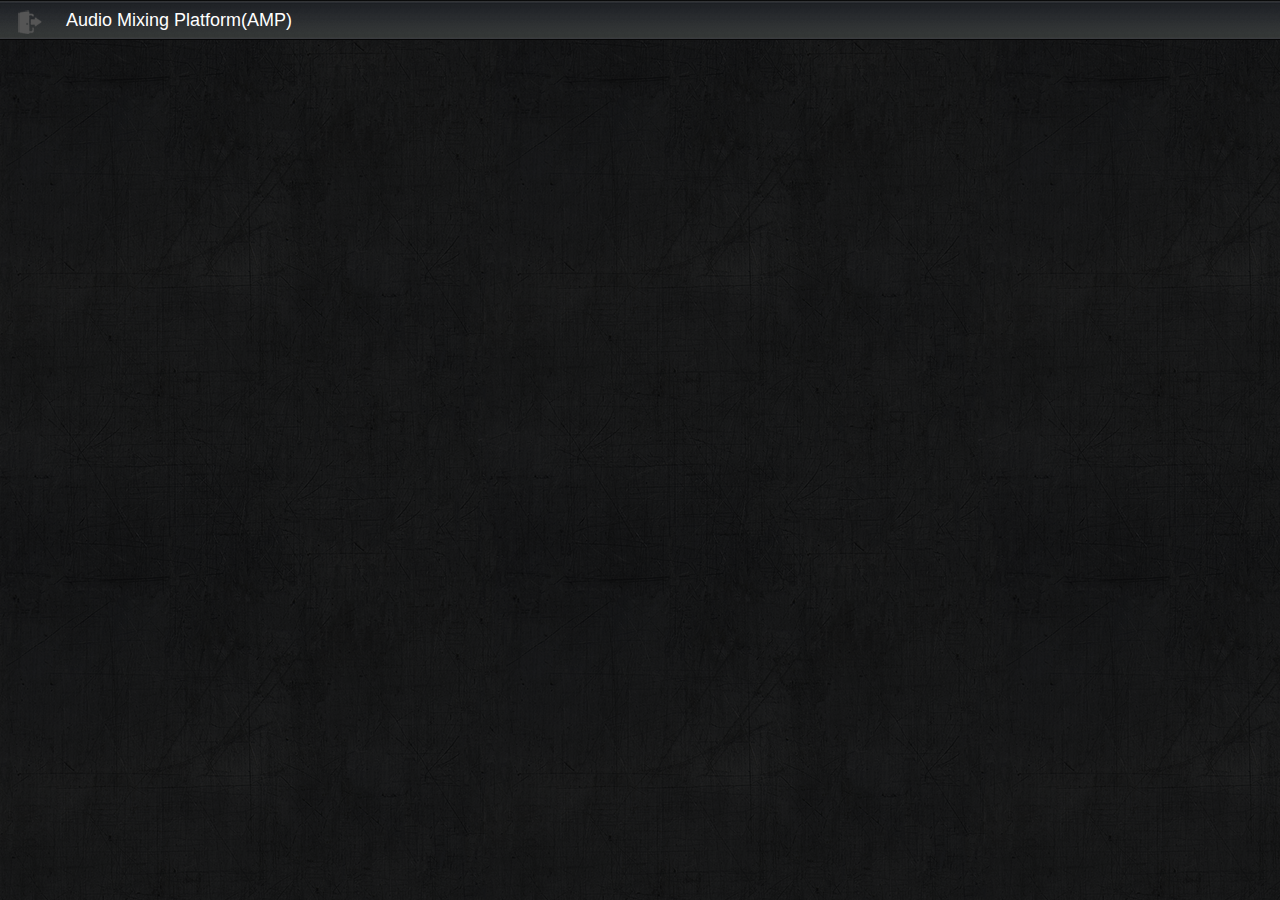
==== commit ad3a2313: "add eq graphic" ====
--- a/main.html
+++ b/main.html
@@ -10,12 +10,20 @@
     <meta http-equiv="cleartype" content="on">
 
     <link rel="shortcut icon" href="customIcon.png">
+    <script>
+        console.log('explorer =', navigator.userAgent.toLowerCase());
+        if (navigator.userAgent.toLowerCase().indexOf('msie ') > 0) {
+            document.write('<link href="css/main-ie.css" rel="stylesheet" type="text/css">');
+            document.write('<link href="css/cpan-ie.css" rel="stylesheet" type="text/css">');
+        } else {
+            document.write('<link rel="stylesheet" href="css/main.css" type="text/css" />');
+            document.write('<link rel="stylesheet" href="css/cpan.css" type="text/css" />');
+        }
+    </script>
+
     <link rel="stylesheet" href="css/bootstrap/bootstrap-4.3.1.min.css">
     <link rel="stylesheet" href="css/ampUi/ampUi.css">
-    <link rel="shortcut icon" href="customIcon.png">
-
-    <script src="js/cookie.js"></script>
-    <script src="js/cpan.js"></script>
+        
     <script src="js/jQuery/jquery-3.4.1.min.js"></script> <!-- jQuery -->
     <script src="js/bootstrap/bootstrap-4.3.1.min.js"></script>
     <script src="js/konva/konva-3.2.4.min.js"></script> <!-- Konva -->
@@ -29,27 +37,16 @@
     <script src="js/ampUi/ampUiFiltersSettings.js"></script> <!-- Settings for filters layout and behavior -->
     <script src="js/ampUi/ampUiSlider.js"></script> <!-- Adjustable slider with scale -->
     <script src="js/ampUi/ampUiFiltersGraphSettings.js"></script> <!-- Equalizer graph settings -->
-
     <script src="js/ampUi/ampUiFiltersList.js"></script> <!-- Filters list -->
     <script src="js/ampUi/ampUiFiltersGraph.js"></script> <!-- Equalizer graph -->
     <script src="js/ampUi/ampUiFiltersDeck.js"></script> <!-- Filters deck -->
     <script src="js/ampUi/ampUiChannelEdit.js"></script> <!-- Controller to edit channel settings -->
+    <script src="js/ampUi/ampUiEntryPoint.js"></script>
 
-    <script src="js/ampUi/ampUiEntryPoint.js"></script>
     <script src="js/main.js"></script>
     <script src="js/cookie.js"></script>
     <script src="js/cpan.js"></script>
-    <!--    <script src="js/eq.js"></script> -->
-    <script>
-        console.log('explorer =', navigator.userAgent.toLowerCase());
-        if (navigator.userAgent.toLowerCase().indexOf('msie ') > 0) {
-            document.write('<link href="css/main-ie.css" rel="stylesheet" type="text/css">');
-            document.write('<link href="css/cpan-ie.css" rel="stylesheet" type="text/css">');
-        } else {
-            document.write('<link rel="stylesheet" href="css/main.css" type="text/css" />');
-            document.write('<link rel="stylesheet" href="css/cpan.css" type="text/css" />');
-        }
-    </script>
+    <!--    <script src="js/eq.js"></script> -->    
 </head>
 
 <!--<body onload='init();resize();'>-->
@@ -88,22 +85,22 @@
         </div>
     </div>
 
-    <div class="modal">
-        <div class="modal-content">
-            <span class="close-button">×</span>
+    <div id="eqModal" class="modal">
+        <div id="eqModalContent" class="modal-content">
+            <span class="close">&times;</span>
             <div class="container-fluid h-100">
-                <div class="row justify-content-center h-100">
-                    <div class="col-12 bg-red">
-                        <div class="h-100 d-flex flex-nowrap flex-column ">
-                            <div class="row justify-content-center flex-fill flex-grow-1 flex-nowrap">
-                                <div class="d-flex flex-nowrap flex-column  bg-primary text-truncate flex-fill">
-                                    <div class="row flex-grow-1 bg-warning m-0 p-0">
-                                        <div id="graph-container" class="d-flex  flex-column text-truncate flex-fill col-12 m-0 p-0"></div>
+                    <div class="row justify-content-center h-100">
+                        <div class="col-12 bg-red">
+                            <div class="h-100 d-flex flex-nowrap flex-column ">
+                                <div class="row justify-content-center flex-fill flex-grow-1 flex-nowrap">
+                                    <div class="d-flex flex-nowrap flex-column text-truncate flex-fill">
+                                        <div class="row flex-grow-1 m-0 p-0">
+                                            <div id="graph-container" class="d-flex flex-column text-truncate flex-fill col-12 m-0 p-0" style="background:black;"></div>
+                                        </div>
                                     </div>
                                 </div>
                             </div>
-                        </div>
-                    </div>            
+                        </div>            
                 </div>
             </div>
         </div>
--- a/css/main.css
+++ b/css/main.css
@@ -37,12 +37,14 @@
 	position: absolute;
   }
   
+  .dropbtn {
+	font-size: 18px;  
+  }
   .dropdown .dropbtn {
-	font-size: 17px;  
 	border: none;
 	outline: none;
 	color: white;
-	padding: 10px 16px;
+	padding: 7px 16px;
 	background-color: inherit;
 	font-family: inherit;
 	margin: 0;
@@ -59,12 +61,13 @@
 	min-width: 160px;
 	box-shadow: 0px 8px 16px 0px rgba(0,0,0,0.2);
 	z-index: 200;
-  }
-  
+	font-size: 15px;  
+  }
+    
   .dropdown-content div {
 	float: none;
 	color: black;
-	padding: 12px 16px;
+	padding: 4px 12px;
 	text-decoration: none;
 	display: block;
 	text-align: left;
@@ -910,42 +913,35 @@
 }
 
 .modal {
-    position: fixed;
-    left: 0;
-    top: 0;
-    width: 100%;
-    height: 100%;
-    background-color: rgba(0, 0, 0, 0.5);
-    opacity: 0;
-    visibility: hidden;
-    transform: scale(1.1);
-    transition: visibility 0s linear 0.25s, opacity 0.25s 0s, transform 0.25s;
-}
-.modal-content {
-    position: absolute;
-    top: 50%;
-    left: 50%;
-    transform: translate(-50%, -50%);
-    background-color: white;
-    padding: 1rem 1.5rem;
-    width: 24rem;
-    border-radius: 0.5rem;
-}
-.close-button {
-    float: right;
-    width: 1.5rem;
-    line-height: 1.5rem;
-    text-align: center;
-    cursor: pointer;
-    border-radius: 0.25rem;
-    background-color: lightgray;
-}
-.close-button:hover {
-    background-color: darkgray;
-}
-.show-modal {
-    opacity: 1;
-    visibility: visible;
-    transform: scale(1.0);
-    transition: visibility 0s linear 0s, opacity 0.25s 0s, transform 0.25s;
-}
+	display: block; /* Hidden by default */
+	position: fixed; /* Stay in place */
+	z-index: 1000; /* Sit on top */	
+	left: 0;
+	top: 0;	
+	background-color: rgb(0,0,0); /* Fallback color */
+	background-color: rgba(0,0,0,0.4); /* Black w/ opacity */
+  }
+  
+  /* Modal Content */
+  .modal-content {
+	background-color: #fefefe;
+	margin: auto;
+	padding: 1px;
+	border: 1px solid #888;	
+	top:0px;
+  }
+  
+  /* The Close Button */
+  .close {
+	color: #aaaaaa;
+	float: right;
+	font-size: 28px;
+	font-weight: bold;
+  }
+  
+  .close:hover,
+  .close:focus {
+	color: #000;
+	text-decoration: none;
+	cursor: pointer;
+  }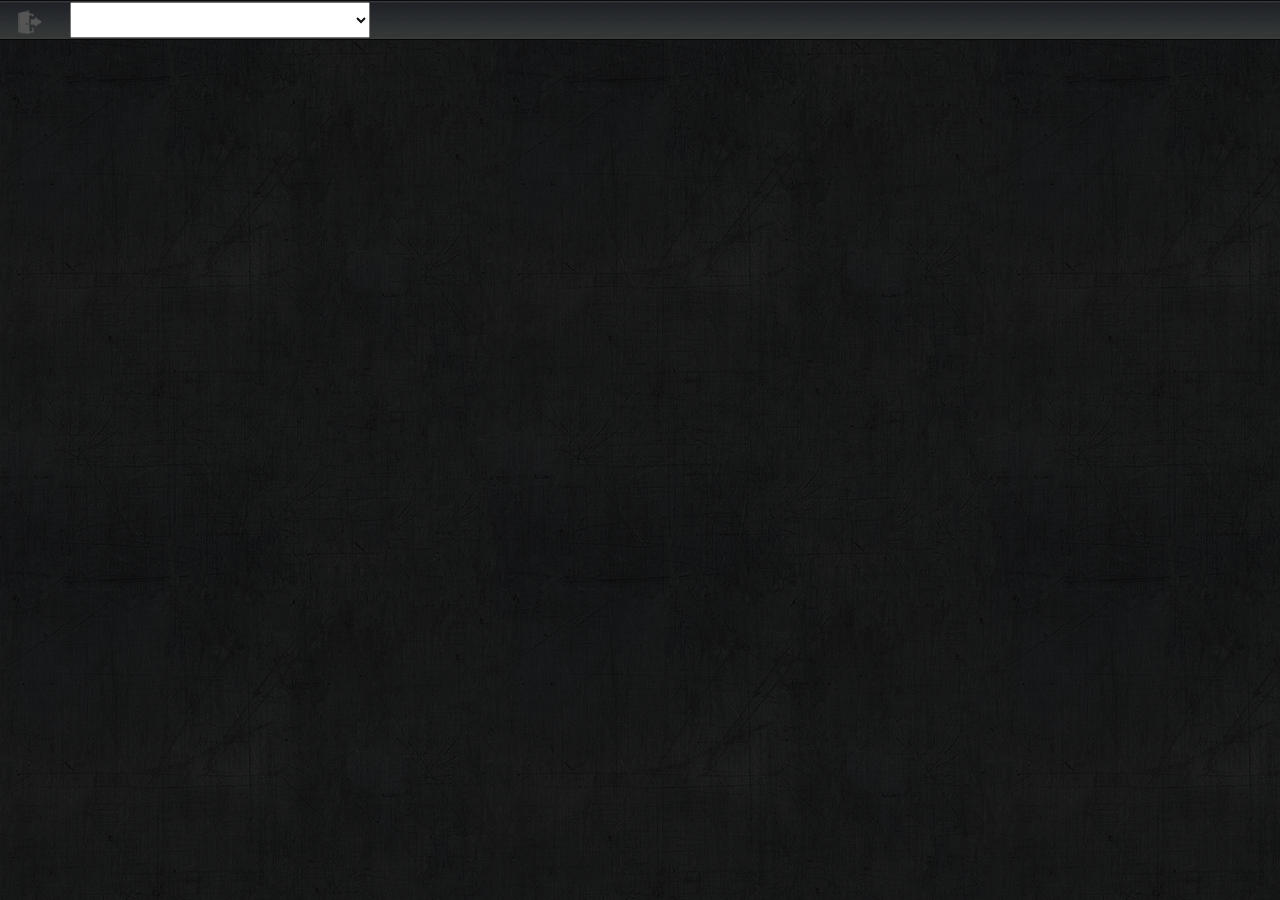
==== commit 6783e07e: "fix bugs" ====
--- a/main.html
+++ b/main.html
@@ -56,10 +56,7 @@
      <!--[if !IE]>-->
      <div class="header_main">
         <div class="logout_btn" onClick="Logout();"></div>        
-        <div class="dropdown">
-            <button class="dropbtn">Audio Mixing Platform(AMP)</button>            
-            <div id= "menu" class="dropdown-content"></div>
-        </div>
+        <select id="mixselect" onchange="serverResponseFunc()"></select>
     </div>
     <!-- ClassNoWrapper original location
     -->
@@ -88,19 +85,33 @@
     <div id="eqModal" class="modal">
         <div id="eqModalContent" class="modal-content">
             <span class="close">&times;</span>
+            <div id="eq_title" class="eqTitle"></div>
             <div class="container-fluid h-100">
-                    <div class="row justify-content-center h-100">
-                        <div class="col-12 bg-red">
-                            <div class="h-100 d-flex flex-nowrap flex-column ">
-                                <div class="row justify-content-center flex-fill flex-grow-1 flex-nowrap">
-                                    <div class="d-flex flex-nowrap flex-column text-truncate flex-fill">
-                                        <div class="row flex-grow-1 m-0 p-0">
-                                            <div id="graph-container" class="d-flex flex-column text-truncate flex-fill col-12 m-0 p-0" style="background:black;"></div>
-                                        </div>
+                <div class="row justify-content-center h-100">
+                    <div style="width:calc(100%-120px);">
+                        <div class="h-100 d-flex flex-nowrap flex-column ">
+                            <div class="row justify-content-center flex-fill flex-grow-1 flex-nowrap">
+                                <div class="d-flex flex-nowrap flex-column text-truncate flex-fill">
+                                    <div class="row flex-grow-1 m-0 p-0">
+                                        <div id="graph-container" class="d-flex flex-column text-truncate flex-fill col-12 m-0 p-0" style="background:black;"></div>
                                     </div>
                                 </div>
                             </div>
-                        </div>            
+                        </div>
+                    </div>    
+                    <div style="width:120px;">                       
+                        <div id ="" class="eq_console">                            
+                            <div id="feq_bar" class="eq_bar">
+                                <div id="freqsilder" class="f_eqslider"></div>
+                            </div>
+                            <div id="qeq_bar" class="eq_bar">
+                                <div id="qsilder" class="q_eqslider"></div>
+                            </div>
+                            <div id="geq_bar" class="eq_bar">
+                                <div id="gainsilder" class="g_eqslider"></div>
+                            </div>                            
+                        </div>                         
+                    </div>        
                 </div>
             </div>
         </div>
--- a/css/main.css
+++ b/css/main.css
@@ -32,55 +32,8 @@
 	display: flex;
 }
 
-.dropdown {
-	left: 50px;
-	position: absolute;
-  }
+#mixsel 
   
-  .dropbtn {
-	font-size: 18px;  
-  }
-  .dropdown .dropbtn {
-	border: none;
-	outline: none;
-	color: white;
-	padding: 7px 16px;
-	background-color: inherit;
-	font-family: inherit;
-	margin: 0;
-  }
-
-  .header_logo:hover a:hover, .dropdown:hover .dropbtn {
-	background-color: red;
-  }
-  
-  .dropdown-content {
-	display: none;
-	position: absolute;
-	background-color: #f9f9f9;
-	min-width: 160px;
-	box-shadow: 0px 8px 16px 0px rgba(0,0,0,0.2);
-	z-index: 200;
-	font-size: 15px;  
-  }
-    
-  .dropdown-content div {
-	float: none;
-	color: black;
-	padding: 4px 12px;
-	text-decoration: none;
-	display: block;
-	text-align: left;
-  }
-  
-  .dropdown-content div:hover {
-	background-color: #ddd;
-  }
-  
-  .dropdown:hover .dropdown-content {
-	display: block;
-  }
-
 
 input[type=button]
 {
@@ -113,20 +66,21 @@
     z-index: 100;
 float: left; display: block; 
 }
-#mixsel{
+#mixselect {
     color: #101010;
     font-size: 20px;
     font-weight: bold;
-	font-family: Helvetica, Arial, sans-serif;
+    font-family: Helvetica, Arial, sans-serif;
     height: 36px;
-    left: 30px;
+    left: 70px;
     line-height: 35px;
-    position: relative; 
+    position: relative;
     text-align: center;
     top: 2px;
     width: 300px;
     z-index: 20;
-float: left; display: block; 
+    float: left;
+    display: block;
 }
 
 #envsel {
@@ -166,7 +120,7 @@
 	display: flex;
 }
 		
-.console{
+.console{	
 	width:80px;	
 	height:360px;
 	position:relative;
@@ -174,7 +128,7 @@
 		url(../images/cbottom.png) bottom no-repeat,
 		url(../images/ctop.png) top no-repeat,
 		url(../images/cbody.png) repeat-y;
-}
+	}
 
 .state_on{
 	width:52px;
@@ -576,8 +530,8 @@
 }
 
 .chanel_name{
-	left:-133px;
-	top:-58px;
+	left:-135px;
+	top:-56px;
 	position:relative;
 		-moz-transform: rotate(270deg);
 		-webkit-transform: rotate(270deg);
@@ -913,6 +867,7 @@
 }
 
 .modal {
+    
 	display: block; /* Hidden by default */
 	position: fixed; /* Stay in place */
 	z-index: 1000; /* Sit on top */	
@@ -923,13 +878,14 @@
   }
   
   /* Modal Content */
-  .modal-content {
-	background-color: #fefefe;
-	margin: auto;
-	padding: 1px;
-	border: 1px solid #888;	
-	top:0px;
-  }
+.modal-content {
+    
+    background-color: #fefefe;
+    margin: auto;
+    padding: 1px;
+    border: 1px solid #888;
+    top: 0px;
+}
   
   /* The Close Button */
   .close {
@@ -944,4 +900,64 @@
 	color: #000;
 	text-decoration: none;
 	cursor: pointer;
-  }+  }
+
+.eq_console {
+    width: 105px;
+    height: 100%;
+    position: relative;
+    left:16px;
+
+}
+
+.eq_bar {
+    width: 35px;
+    height: 100%;
+    float: left;
+    background-size: cover;
+    background: url(../images/bar_bottom.png) bottom no-repeat, url(../images/bar_top.png) top no-repeat, url(../images/bar_bg.png) repeat-y;    
+    position: relative;
+}
+
+
+.f_eqslider {
+    width: 29px;
+    height: 38px;
+    cursor: pointer;
+    background-image: url(../images/master_bar_btn.png);
+    background-repeat: no-repeat;
+    background-size: cover;
+    position: relative;
+    left: 3px;
+}
+
+.q_eqslider {
+    width: 29px;
+    height: 38px;
+    cursor: pointer;
+    background-image: url(../images/bar_btn_green.png);
+    background-repeat: no-repeat;
+    position: relative;
+    background-size: cover;
+    left: 3px;
+}
+
+.g_eqslider {
+    width: 29px;
+    height: 38px;
+    cursor: pointer;
+    background-image: url(../images/bar_btn_blue.png);
+    background-repeat: no-repeat;
+    position: relative;
+    background-size: cover;
+    left: 3px;
+}
+
+.eqTitle {
+    position: absolute;
+    left: 35px;
+    color: darkslategrey;
+    font-size: 17px;
+    font-weight: bold;
+    font-family: Helvetica, Arial, sans-serif;
+}